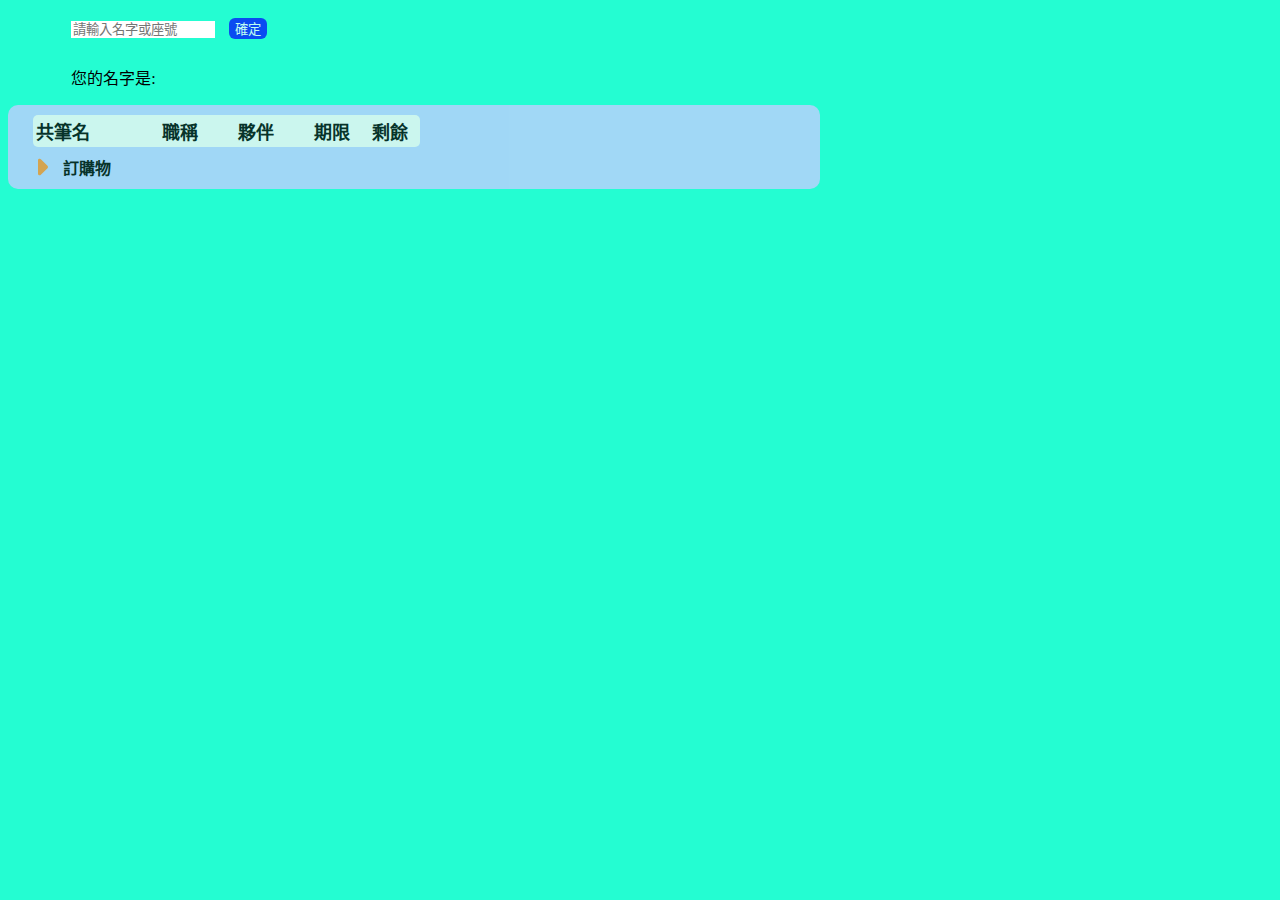
==== all.html @ c66951a4 "Update all.html" ====
<!DOCTYPE html>
<html lang="zh-TW">
<head>
    <meta charset="UTF-8">
    <meta http-equiv="X-UA-Compatible" content="IE=edge">
    <meta name="viewport" content="width=device-width, initial-scale=1.0">
    <title>All</title>
    <script>//臺大牙醫系B09蔡侁甫所有網站</script>
    <link rel="stylesheet" href="./css/index.css">
</head>
<body style="background: #24fdd2; font-family: 'Times New Roman', Helvetica, 標楷體;">
    <div id="head_all" style="padding-left: 5%;">
        <input type="text" id="yourname" autocomplete="off" inputmode="search" style="width: 140px; border: 0; border-radius: 0px;" placeholder="請輸入名字或座號">
        <!--inputmode:search可以有讓手機按確認後按button-->
        <button class="button_key blueDarker2" id="enter_name" style="margin: 10px; border: 0; border-radius: 6px; opacity: 0.7; color: white;">確定</button>
    </div>
    <div style="padding-left: 5%; ">
        <p>您的名字是: <span id="nameBlank" style="font-weight: bold;"></span></p>
    </div>
    <div id="body_all" style="padding-left: 2%; padding-top: 10px; margin-right: calc(50% - 180px); padding-bottom: 10px; background-color: rgb(192, 206, 255); opacity: 0.8;; border-radius: 10px;">
        <table id="print_all" style="background: whitesmoke; border: none; border-radius: 5px;">
            <thead class="wordLarge">
                <tr id="t_head_1">
                    <th>共筆名&nbsp;&nbsp;&nbsp;&nbsp;&nbsp;&nbsp;&nbsp;&nbsp;&nbsp;&nbsp;&nbsp;&nbsp;&nbsp;&nbsp;&nbsp;</th>
                    <th>職稱&nbsp;&nbsp;&nbsp;&nbsp;&nbsp;&nbsp;&nbsp;&nbsp;</th>
                    <th>夥伴&nbsp;&nbsp;&nbsp;&nbsp;&nbsp;&nbsp;&nbsp;&nbsp;</th>
                    <th>期限&nbsp;&nbsp;&nbsp;&nbsp;</th>
                    <th>剩餘&nbsp;&nbsp;</th>
                </tr>
            </thead>
        </table>

        <div style="display: flex;">
            <span class="closebox">
                <svg id="arrowClick" xmlns="http://www.w3.org/2000/svg" viewBox="0 0 24 24" style="margin-left: -10px;"><path d="m14.707 11.293-4-4A1 1 0 0 0 9 8v8a1 1 0 0 0 1.707.707l4-4a1 1 0 0 0 0-1.414z" style="fill:#ff8e31" data-name="Right"/></svg>
            </span>
            <span style="padding-top: 8px; font-weight: bold;">訂購物</span>
        </div>
        <div id="gb_buy" style="display: none; margin-left: 23px; padding-left: 7px; background: orange; opacity: 0.5; color: white;"></div>
        <div id="kg_buy" style="display: none; margin-left: 23px; padding-left: 7px; background: orange; opacity: 0.5; color: white;"></div>
    </div>

    <script src="./jquery-3.6.0.js"></script>
    <link href="https://cdn.jsdelivr.net/npm/bootstrap@5.2.0-beta1/dist/css/bootstrap.min.css" rel="stylesheet" integrity="sha384-0evHe/X+R7YkIZDRvuzKMRqM+OrBnVFBL6DOitfPri4tjfHxaWutUpFmBp4vmVor" crossorigin="anonymous">
    <script src="https://cdn.jsdelivr.net/npm/bootstrap@5.2.0-beta1/dist/js/bootstrap.bundle.min.js" integrity="sha384-pprn3073KE6tl6bjs2QrFaJGz5/SUsLqktiwsUTF55Jfv3qYSDhgCecCxMW52nD2" crossorigin="anonymous"></script>
</body>
    <script type="text/javascript" src="./js/all.js"></script>
    <script src="./js/index.js"></script>
</html>
---- css/index.css ----
:root {
    /*這裡放global variables*/
    --c: center;
}

.middle {
    text-align: var(--c);
    margin-left: auto;
    margin-right: auto;
}
.leftHeader {
    margin-left: calc(50% - 140px);
}
.wordLarge {
    font-size: 15px;
}
.flex-button {
    display: flex; /*flex排列*/
    flex-direction: row;
    flex-wrap: nowrap; /*超過不換行*/
    justify-content: center;
    padding: 10px;
    white-space: nowrap;
}
.button {
    background-color: green;
    border: none;
    border-radius: 5px;
    color: azure;
    width: 50px;
    white-space: nowrap;
}
.obj_50 {
    margin: 0 auto;
    height: 450px;
}
.button:active {
    background-color: azure;
    border: none;
    border-radius: 5px;
    color: green;
    width: 50px;
    border: 1px solid yellow;
}
.button_clicked {
    background-color: azure;
    border: none;
    border-radius: 5px;
    color: green;
    width: 50px;
    border: 1px solid yellow;
    white-space: nowrap;
}
.obj_90 {
    width: 90%;
    margin-left: 5%;
}
.greenDark {
    margin-top: 0;
    margin-bottom: 0;
}
.greenDark:active {
    background: #87c2b6;
    border-radius: 6px;
}
.blueDarker{
    background: linear-gradient(135deg, blue, purple); 
}
.blueDarker:active {
    background: linear-gradient(315deg, blue, purple);
}
.blueDarker2{
    background-color: blue; 
}
.blueDarker2:active {
    background: linear-gradient(135deg, blue, purple);
}
.redDarker{
    background-color: red; 
}
.redDarker:active {
    background: black;
}
.flex-container {
    display: flex; /*flex排列*/
    flex-direction: row;
    flex-wrap: nowrap; /*超過不換行*/
    justify-content: flex-start;
}
.inputMargin {
    margin-top: -10px;
    margin-right: 5px;
}
.closebox {
    display: inline-block;
    width: 30px;
    height: 30px;
}
#checkbox_countdown{
    padding-top: 10px;
}
#checkbox_all{
    padding-top: 10px;
}
#tomorrowClass {
    white-space: pre;
}
#news {
    background: red;
}
#loadAll {
    border: 0px; 
    border-radius: 6px; 
    color: blue;
}
#loadWeek {
    border: 0px; 
    border-radius: 6px; 
    color: brown;
}
.load {
    background: rgb(119, 236, 119);
}
.image_rotate_90 { /*順時針旋轉*/
    animation: rotation_90 1s;
    animation-fill-mode: forwards;
    -webkit-animation: rotation_90 1s forwards;
}
@-webkit-keyframes rotation_90 {
    from {
        transform: rotate(0deg);
    }
    to {
        transform: rotate(90deg);
    }
}
@keyframes rotation_90 {
    from {
        transform: rotate(0deg);
    }
    to {
        transform: rotate(90deg);
    }
}
.image_rotate_-90 { /*逆時針旋轉*/
    animation: rotation_-90 1s;
    animation-fill-mode: forwards;
    -webkit-animation: rotation_-90 1s forwards;
}
@-webkit-keyframes rotation_-90 {
    from {
        transform: rotate(90deg);
    }
    to {
        transform: rotate(0deg);
    }
}
@keyframes rotation_-90 {
    from {
        transform: rotate(90deg);
    }
    to {
        transform: rotate(0deg);
    }
}
.fadeIn { /*浮現*/
    animation: fadeIn 0.5s forwards;
    -webkit-animation: fadeIn 0.5s forwards;
}
@-webkit-keyframes fadeIn {
    0% { opacity: 0; }
    100% { opacity: 1; }
}
@keyframes fadeIn {
    0% { opacity: 0; }
    100% { opacity: 1; }
}
.delLine {
    position: relative;
    color: grey;
}
.delLine::after {
    content: ' ';
    position: absolute;
    top: 120%;
    left: 0;
    width: 100%;
    height: 1px;
    background: black;
    color: grey;
    animation-name: delLine;
    animation-duration: 0.2s;
    animation-timing-function: linear;
    animation-iteration-count: 1;
    animation-fill-mode: forwards;
    -webkit-animation-name: delLine;
    -webkit-animation-duration: 0.2s;
    -webkit-animation-timing-function: linear;
    -webkit-animation-iteration-count: 1;
    -webkit-animation-fill-mode: forwards;
}
@keyframes delLine {
    0%   { width : 0; }
    100% { width: 100%; }
}
@-webkit-keyframes delLine {
    0%   { width : 0; }
    100% { width: 100%; }
}
.drop {
    /*margin-top: var(--margin-top);*/
    animation: drop 0.5s ease forwards;
    -webkit-animation: drop 0.5s ease forwards;
}
@keyframes drop {
    0% { transform: translateY(calc(-1 * var(--margin-top))); }
    100%   { transform: translateY(var(--margin-top)); }
}
@-webkit-keyframes drop {
    0% { transform: translateY(calc(-1 * var(--margin-top))); }
    100%   { transform: translateY(var(--margin-top)); }
}

@media (min-width: 576px) { /*手機優先 不知道為什麼放原來的前面會被槓掉*/
    .middle {
        text-align: var(--c);
    }
    .flex-button {
        display: flex; /*flex排列*/
        flex-direction: row;
        flex-wrap: nowrap; /*超過不換行*/
        justify-content: space-around;
        padding: 10px;
        white-space: nowrap;
    }
    .button {
        background-color: green;
        border: none;
        border-radius: 5px;
        color: azure;
        white-space: nowrap;
    }
    .inputMargin {
        margin-top: 10px;
        margin-right: 5px;
        vertical-align: text-bottom;
    }
    .button:hover {
        background-color: azure;
        border: none;
        border-radius: 5px;
        color: green;
        width: 50px;
        border: 1px solid yellow;
    }
}
@media (min-width: 800px) {
    .button:hover, .button:active {
        background-color: azure;
        border: none;
        border-radius: 5px;
        color: green;
        width: 50px;
        border: 1px solid yellow;
    }
    .greenDark {
        margin-top: 0;
        margin-bottom: 0;
    }
    .greenDark:hover, .greenDark:active {
        background: #87c2b6;
        border-radius: 6px;
    }
    .blueDarker:hover, .blueDarker:active {
        background: linear-gradient(315deg, blue, purple);
    }
    .blueDarker2:hover, .blueDarker2:active {
        background: linear-gradient(135deg, blue, purple);
    }
    .redDarker:hover, .redDarker:active {
        background: black;
    }
    .centerLeft {
        margin-left: calc(50% - 280px);
        display: flex;
        margin-top: -10px;
    }
    #news:hover {
        background: linear-gradient(225deg, purple, red);
    }
    .showOnPhone {
        opacity: 0;
    }
    .obj_50 {
        margin: 0 auto;
        height: 420px;
    }
    .wordLarge {
        font-size: 18px;
    }
    .obj_90 {
        width: 60%;
        margin-left: 20%;
    }
    .leftHeader {
        margin-left: 0;
    }
    #body_code{
        height: 420px;
    }
    #checkbox_countdown{
        padding-top: 0px;
    }
    #checkbox_all{
        padding-top: 0px;
    }
}
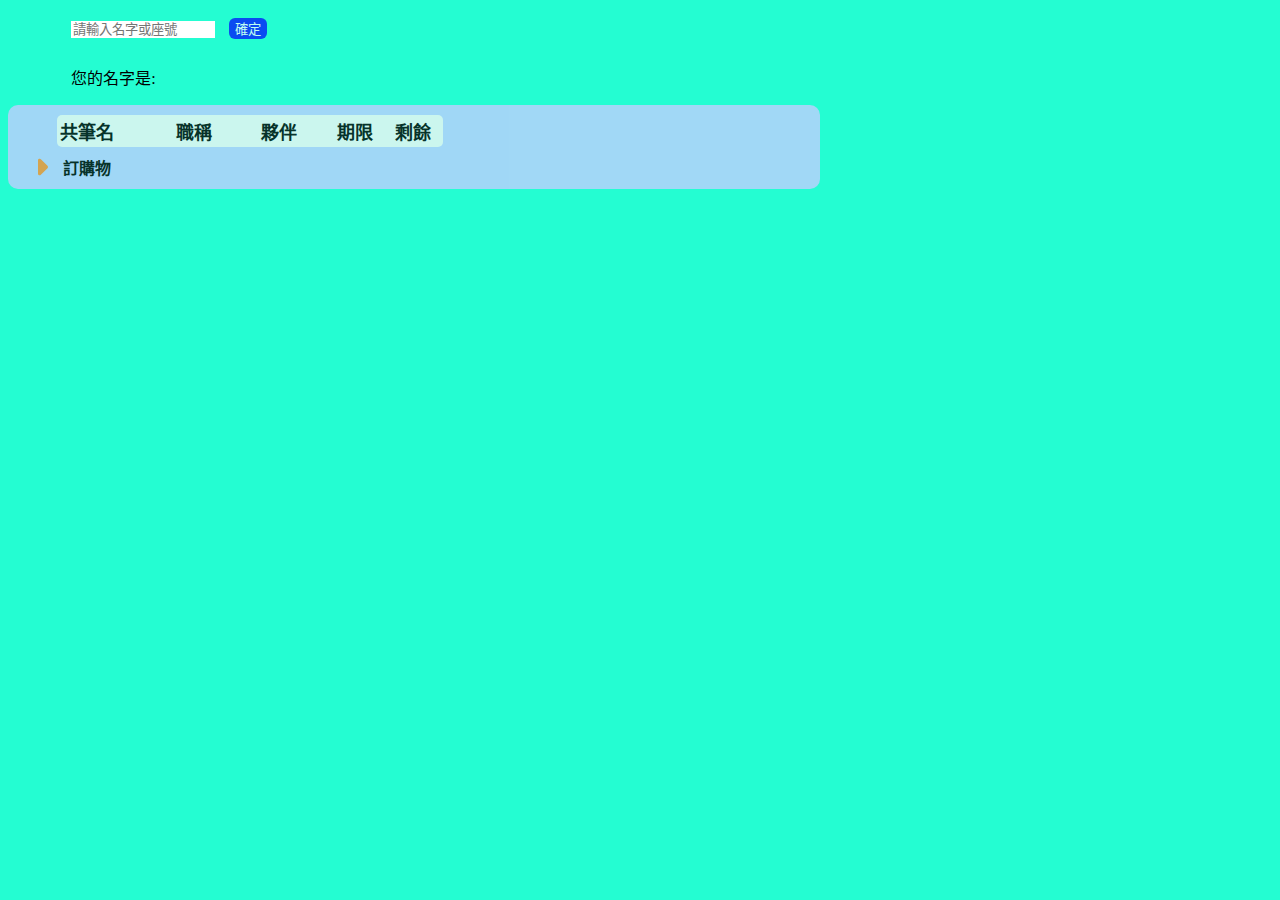
==== commit 090b4f9b: "Update all.html" ====
--- a/all.html
+++ b/all.html
@@ -18,11 +18,11 @@
         <p>您的名字是: <span id="nameBlank" style="font-weight: bold;"></span></p>
     </div>
     <div id="body_all" style="padding-left: 2%; padding-top: 10px; margin-right: calc(50% - 180px); padding-bottom: 10px; background-color: rgb(192, 206, 255); opacity: 0.8;; border-radius: 10px;">
-        <table id="print_all" style="background: whitesmoke; border: none; border-radius: 5px;">
+        <table id="print_all" style="background: whitesmoke; border: none; border-radius: 5px; margin-left: 3%;">
             <thead class="wordLarge">
                 <tr id="t_head_1">
-                    <th>共筆名&nbsp;&nbsp;&nbsp;&nbsp;&nbsp;&nbsp;&nbsp;&nbsp;&nbsp;&nbsp;&nbsp;&nbsp;&nbsp;&nbsp;&nbsp;</th>
-                    <th>職稱&nbsp;&nbsp;&nbsp;&nbsp;&nbsp;&nbsp;&nbsp;&nbsp;</th>
+                    <th>共筆名&nbsp;&nbsp;&nbsp;&nbsp;&nbsp;&nbsp;&nbsp;&nbsp;&nbsp;&nbsp;&nbsp;&nbsp;&nbsp;</th>
+                    <th>職稱&nbsp;&nbsp;&nbsp;&nbsp;&nbsp;&nbsp;&nbsp;&nbsp;&nbsp;&nbsp;</th>
                     <th>夥伴&nbsp;&nbsp;&nbsp;&nbsp;&nbsp;&nbsp;&nbsp;&nbsp;</th>
                     <th>期限&nbsp;&nbsp;&nbsp;&nbsp;</th>
                     <th>剩餘&nbsp;&nbsp;</th>
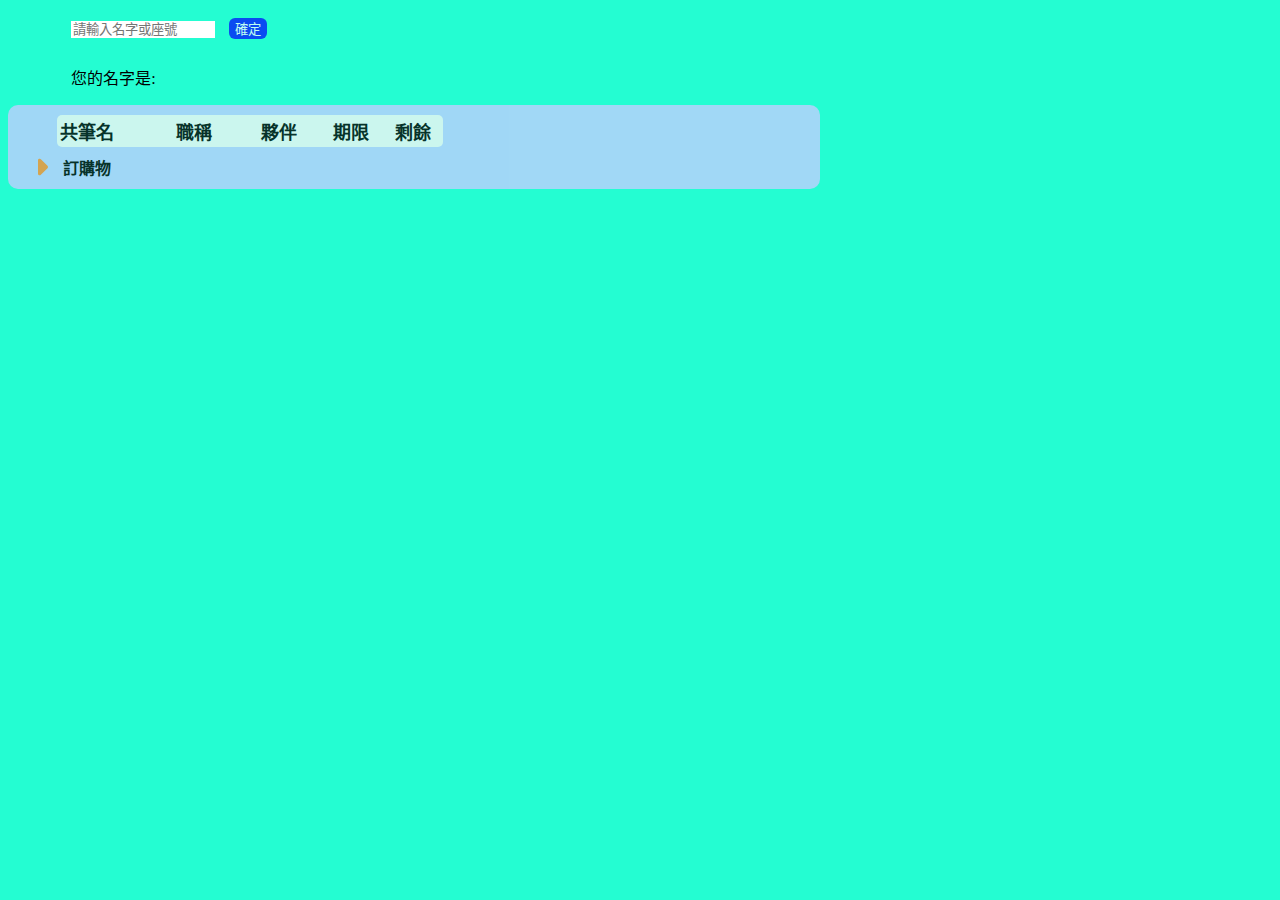
==== commit e939de2d: "Update all.html" ====
--- a/all.html
+++ b/all.html
@@ -23,8 +23,8 @@
                 <tr id="t_head_1">
                     <th>共筆名&nbsp;&nbsp;&nbsp;&nbsp;&nbsp;&nbsp;&nbsp;&nbsp;&nbsp;&nbsp;&nbsp;&nbsp;&nbsp;</th>
                     <th>職稱&nbsp;&nbsp;&nbsp;&nbsp;&nbsp;&nbsp;&nbsp;&nbsp;&nbsp;&nbsp;</th>
-                    <th>夥伴&nbsp;&nbsp;&nbsp;&nbsp;&nbsp;&nbsp;&nbsp;&nbsp;</th>
-                    <th>期限&nbsp;&nbsp;&nbsp;&nbsp;</th>
+                    <th>夥伴&nbsp;&nbsp;&nbsp;&nbsp;&nbsp;&nbsp;&nbsp;</th>
+                    <th>期限&nbsp;&nbsp;&nbsp;&nbsp;&nbsp;</th>
                     <th>剩餘&nbsp;&nbsp;</th>
                 </tr>
             </thead>
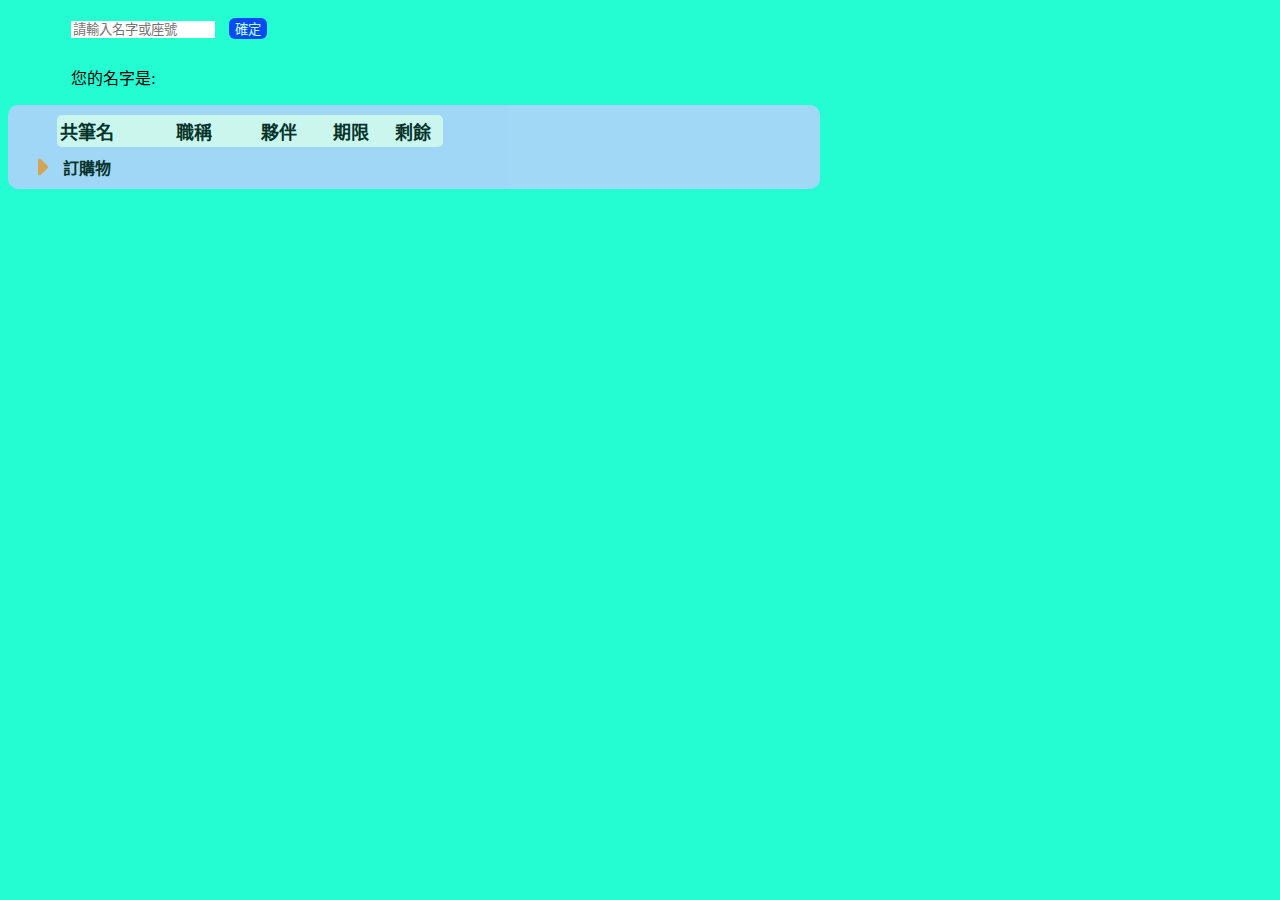
==== commit 8360bff8: "Update all.html" ====
--- a/all.html
+++ b/all.html
@@ -12,7 +12,7 @@
     <div id="head_all" style="padding-left: 5%;">
         <input type="text" id="yourname" autocomplete="off" inputmode="search" style="width: 140px; border: 0; border-radius: 0px;" placeholder="請輸入名字或座號">
         <!--inputmode:search可以有讓手機按確認後按button-->
-        <button class="button_key blueDarker2" id="enter_name" style="margin: 10px; border: 0; border-radius: 6px; opacity: 0.7; color: white;">確定</button>
+        <button class="button_key blueDarker2" id="enter_name" style="margin: 10px; border: 0; border-radius: 6px; opacity: 0.7; color: white; text-align: center;">確定</button>
     </div>
     <div style="padding-left: 5%; ">
         <p>您的名字是: <span id="nameBlank" style="font-weight: bold;"></span></p>
--- a/css/index.css
+++ b/css/index.css
@@ -23,12 +23,20 @@
     padding: 10px;
     white-space: nowrap;
 }
+td {
+    border-color: inherit;
+    border-style: solid;
+    border: none !important;
+    border-top: 0.5px solid grey !important; 
+}
 .button {
     background-color: green;
     border: none;
     border-radius: 5px;
     color: azure;
     width: 50px;
+    padding-left: auto;
+    padding-right: auto;
     white-space: nowrap;
 }
 .obj_50 {
@@ -50,6 +58,8 @@
     color: green;
     width: 50px;
     border: 1px solid yellow;
+    padding-left: auto;
+    padding-right: auto;
     white-space: nowrap;
 }
 .obj_90 {
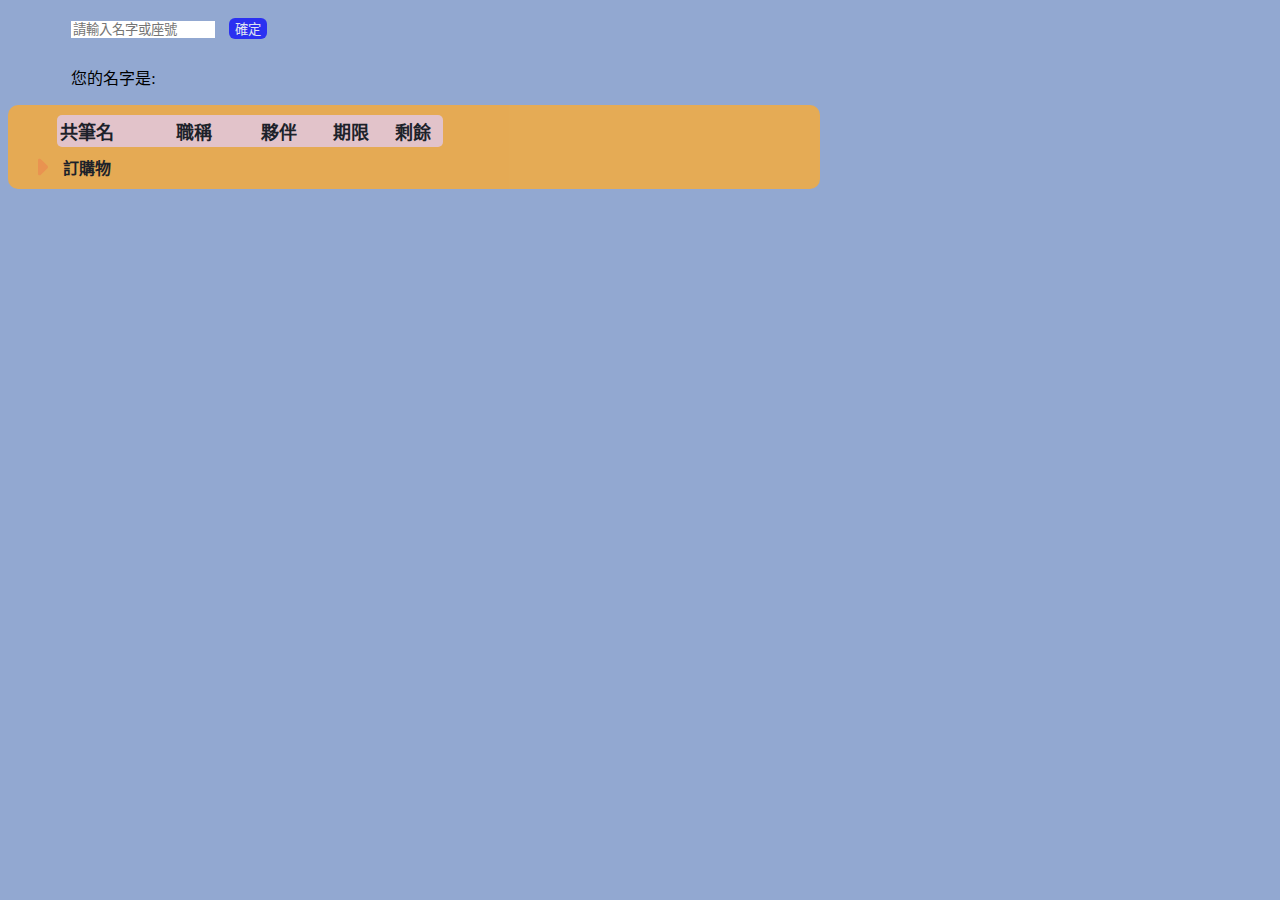
==== commit 16d1ad43: "Update all.html" ====
--- a/all.html
+++ b/all.html
@@ -8,7 +8,7 @@
     <script>//臺大牙醫系B09蔡侁甫所有網站</script>
     <link rel="stylesheet" href="./css/index.css">
 </head>
-<body style="background: #24fdd2; font-family: 'Times New Roman', Helvetica, 標楷體;">
+<body style="background: #92a8d1; font-family: 'Times New Roman', Helvetica, 標楷體;">
     <div id="head_all" style="padding-left: 5%;">
         <input type="text" id="yourname" autocomplete="off" inputmode="search" style="width: 140px; border: 0; border-radius: 0px;" placeholder="請輸入名字或座號">
         <!--inputmode:search可以有讓手機按確認後按button-->
@@ -17,8 +17,8 @@
     <div style="padding-left: 5%; ">
         <p>您的名字是: <span id="nameBlank" style="font-weight: bold;"></span></p>
     </div>
-    <div id="body_all" style="padding-left: 2%; padding-top: 10px; margin-right: calc(50% - 180px); padding-bottom: 10px; background-color: rgb(192, 206, 255); opacity: 0.8;; border-radius: 10px;">
-        <table id="print_all" style="background: whitesmoke; border: none; border-radius: 5px; margin-left: 3%;">
+    <div id="body_all" style="padding-left: 2%; padding-top: 10px; margin-right: calc(50% - 180px); padding-bottom: 10px; background-color: #faab36; opacity: 0.8;; border-radius: 10px;">
+        <table id="print_all" style="background: #f7cac9; border: none; border-radius: 5px; margin-left: 3%;">
             <thead class="wordLarge">
                 <tr id="t_head_1">
                     <th>共筆名&nbsp;&nbsp;&nbsp;&nbsp;&nbsp;&nbsp;&nbsp;&nbsp;&nbsp;&nbsp;&nbsp;&nbsp;&nbsp;</th>
@@ -36,8 +36,8 @@
             </span>
             <span style="padding-top: 8px; font-weight: bold;">訂購物</span>
         </div>
-        <div id="gb_buy" style="display: none; margin-left: 23px; padding-left: 7px; background: orange; opacity: 0.5; color: white;"></div>
-        <div id="kg_buy" style="display: none; margin-left: 23px; padding-left: 7px; background: orange; opacity: 0.5; color: white;"></div>
+        <div id="gb_buy" style="display: none; margin-left: 23px; padding-left: 7px; background: #d0e1ff; opacity: 0.5; color: white;"></div>
+        <div id="kg_buy" style="display: none; margin-left: 23px; padding-left: 7px; background: #d0e1ff; opacity: 0.5; color: white;"></div>
     </div>
 
     <script src="./jquery-3.6.0.js"></script>
--- a/css/index.css
+++ b/css/index.css
@@ -30,7 +30,7 @@
     border-top: 0.5px solid grey !important; 
 }
 .button {
-    background-color: green;
+    background-color: gold;
     border: none;
     border-radius: 5px;
     color: azure;
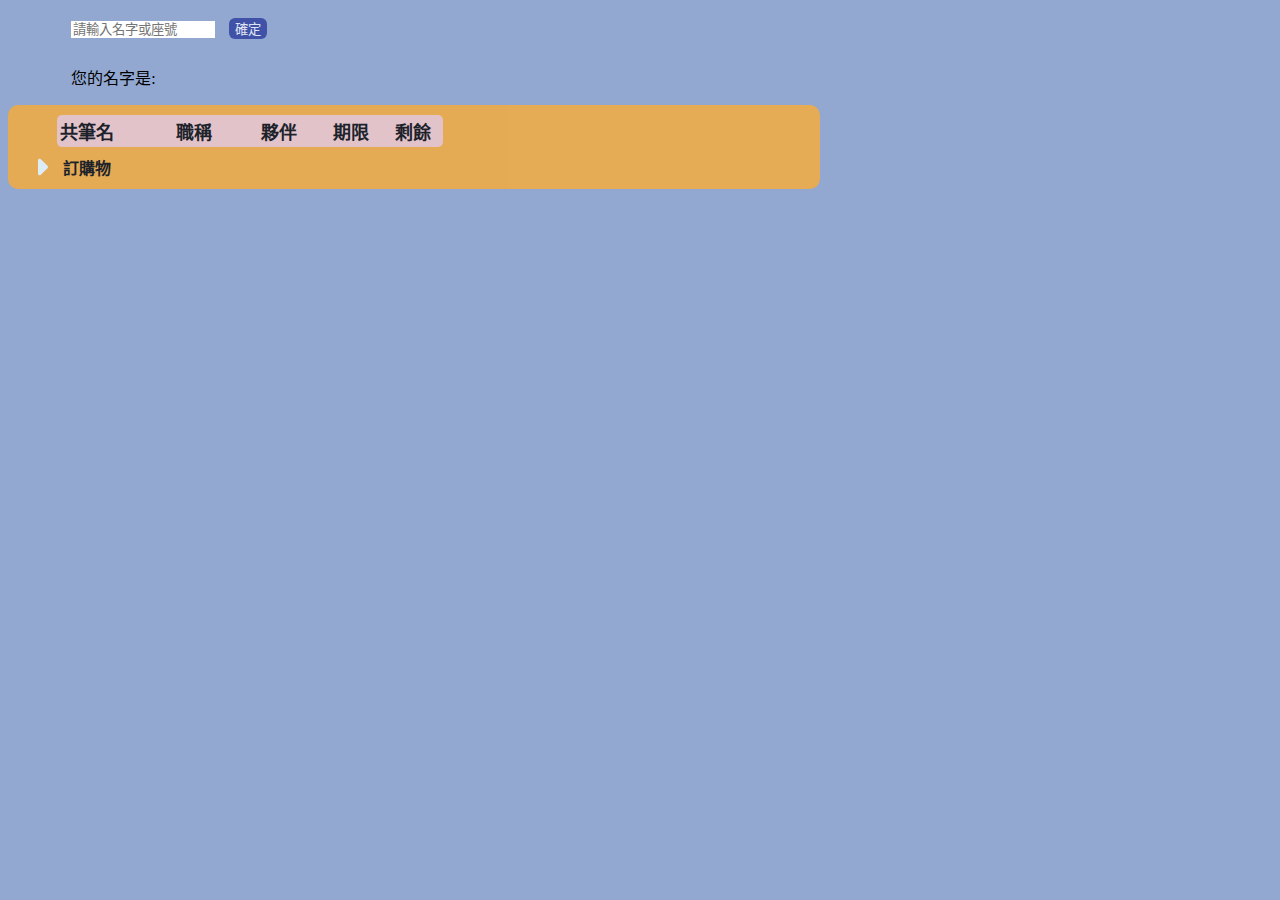
==== commit 20a9efb1: "Update all.html" ====
--- a/all.html
+++ b/all.html
@@ -32,12 +32,12 @@
 
         <div style="display: flex;">
             <span class="closebox">
-                <svg id="arrowClick" xmlns="http://www.w3.org/2000/svg" viewBox="0 0 24 24" style="margin-left: -10px;"><path d="m14.707 11.293-4-4A1 1 0 0 0 9 8v8a1 1 0 0 0 1.707.707l4-4a1 1 0 0 0 0-1.414z" style="fill:#ff8e31" data-name="Right"/></svg>
+                <svg id="arrowClick" xmlns="http://www.w3.org/2000/svg" viewBox="0 0 24 24" style="margin-left: -10px;"><path d="m14.707 11.293-4-4A1 1 0 0 0 9 8v8a1 1 0 0 0 1.707.707l4-4a1 1 0 0 0 0-1.414z" style="fill:azure" data-name="Right"/></svg>
             </span>
             <span style="padding-top: 8px; font-weight: bold;">訂購物</span>
         </div>
-        <div id="gb_buy" style="display: none; margin-left: 23px; padding-left: 7px; background: #d0e1ff; opacity: 0.5; color: white;"></div>
-        <div id="kg_buy" style="display: none; margin-left: 23px; padding-left: 7px; background: #d0e1ff; opacity: 0.5; color: white;"></div>
+        <div id="gb_buy" style="display: none; margin-left: 23px; padding-left: 7px; background: #d0e1ff; opacity: 0.5;"></div>
+        <div id="kg_buy" style="display: none; margin-left: 23px; padding-left: 7px; background: #d0e1ff; opacity: 0.5;"></div>
     </div>
 
     <script src="./jquery-3.6.0.js"></script>
--- a/css/index.css
+++ b/css/index.css
@@ -33,7 +33,7 @@
     background-color: gold;
     border: none;
     border-radius: 5px;
-    color: azure;
+    color: #92a8d1;
     width: 50px;
     padding-left: auto;
     padding-right: auto;
@@ -47,7 +47,7 @@
     background-color: azure;
     border: none;
     border-radius: 5px;
-    color: green;
+    color: black;
     width: 50px;
     border: 1px solid yellow;
 }
@@ -55,7 +55,7 @@
     background-color: azure;
     border: none;
     border-radius: 5px;
-    color: green;
+    color: black;
     width: 50px;
     border: 1px solid yellow;
     padding-left: auto;
@@ -71,20 +71,14 @@
     margin-bottom: 0;
 }
 .greenDark:active {
-    background: #87c2b6;
+    background: #92bfff;
     border-radius: 6px;
 }
 .blueDarker{
-    background: linear-gradient(135deg, blue, purple); 
-}
-.blueDarker:active {
-    background: linear-gradient(315deg, blue, purple);
+    background: #1e2f97; 
 }
 .blueDarker2{
-    background-color: blue; 
-}
-.blueDarker2:active {
-    background: linear-gradient(135deg, blue, purple);
+    background-color: #1e2f97; 
 }
 .redDarker{
     background-color: red; 
@@ -245,10 +239,10 @@
         white-space: nowrap;
     }
     .button {
-        background-color: green;
+        background-color: gold;
         border: none;
         border-radius: 5px;
-        color: azure;
+        color: #92a8d1;
         white-space: nowrap;
     }
     .inputMargin {
@@ -260,7 +254,7 @@
         background-color: azure;
         border: none;
         border-radius: 5px;
-        color: green;
+        color: black;
         width: 50px;
         border: 1px solid yellow;
     }
@@ -270,7 +264,7 @@
         background-color: azure;
         border: none;
         border-radius: 5px;
-        color: green;
+        color: black;
         width: 50px;
         border: 1px solid yellow;
     }
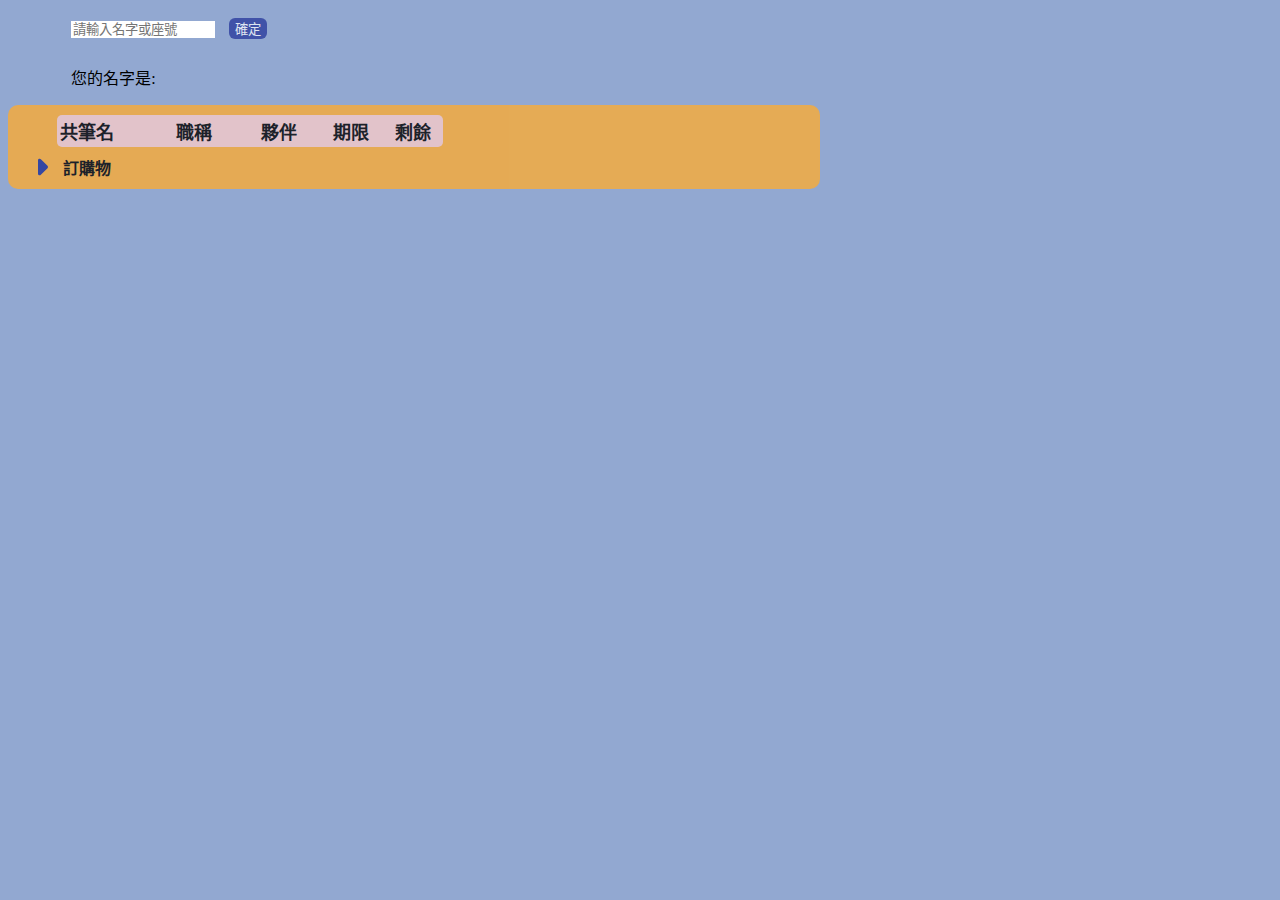
==== commit 853e5b05: "Update all.html" ====
--- a/all.html
+++ b/all.html
@@ -32,12 +32,12 @@
 
         <div style="display: flex;">
             <span class="closebox">
-                <svg id="arrowClick" xmlns="http://www.w3.org/2000/svg" viewBox="0 0 24 24" style="margin-left: -10px;"><path d="m14.707 11.293-4-4A1 1 0 0 0 9 8v8a1 1 0 0 0 1.707.707l4-4a1 1 0 0 0 0-1.414z" style="fill:azure" data-name="Right"/></svg>
+                <svg id="arrowClick" xmlns="http://www.w3.org/2000/svg" viewBox="0 0 24 24" style="margin-left: -10px;"><path d="m14.707 11.293-4-4A1 1 0 0 0 9 8v8a1 1 0 0 0 1.707.707l4-4a1 1 0 0 0 0-1.414z" style="fill: #1e2f97" data-name="Right"/></svg>
             </span>
             <span style="padding-top: 8px; font-weight: bold;">訂購物</span>
         </div>
-        <div id="gb_buy" style="display: none; margin-left: 23px; padding-left: 7px; background: #d0e1ff; opacity: 0.5;"></div>
-        <div id="kg_buy" style="display: none; margin-left: 23px; padding-left: 7px; background: #d0e1ff; opacity: 0.5;"></div>
+        <div id="gb_buy" style="display: none; margin-left: 23px; padding-left: 7px; background: #d0e1ff; color: #1e2f97; opacity: 0.5;"></div>
+        <div id="kg_buy" style="display: none; margin-left: 23px; padding-left: 7px; background: #d0e1ff; color: #1e2f97; opacity: 0.5;"></div>
     </div>
 
     <script src="./jquery-3.6.0.js"></script>
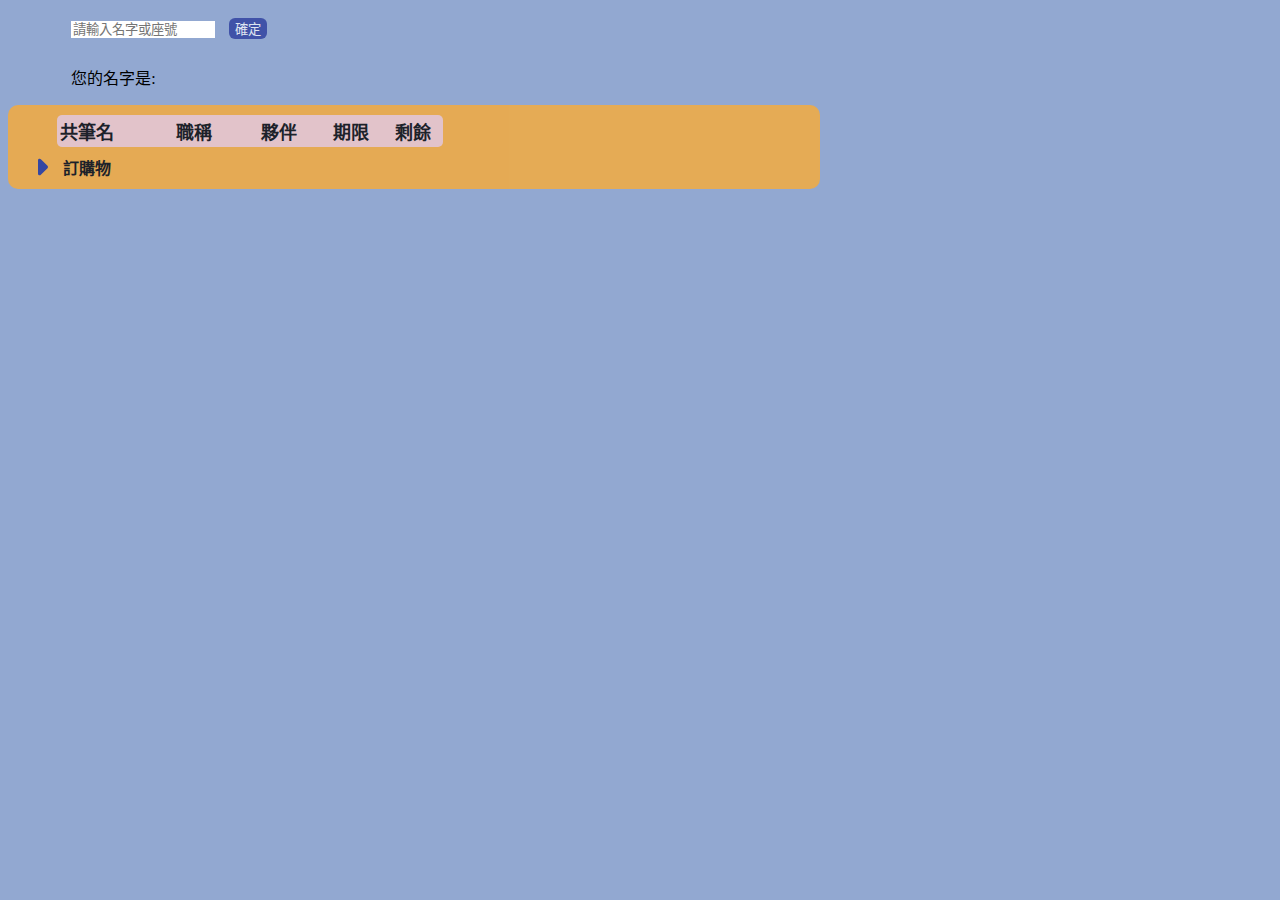
==== commit 77110ca7: "Update all.html" ====
--- a/all.html
+++ b/all.html
@@ -36,8 +36,8 @@
             </span>
             <span style="padding-top: 8px; font-weight: bold;">訂購物</span>
         </div>
-        <div id="gb_buy" style="display: none; margin-left: 23px; padding-left: 7px; background: #d0e1ff; color: #1e2f97; opacity: 0.5;"></div>
-        <div id="kg_buy" style="display: none; margin-left: 23px; padding-left: 7px; background: #d0e1ff; color: #1e2f97; opacity: 0.5;"></div>
+        <div id="gb_buy" style="display: none; margin-left: 23px; padding-left: 7px; background: #d0e1ff; color: #1e2f97;"></div>
+        <div id="kg_buy" style="display: none; margin-left: 23px; padding-left: 7px; background: #d0e1ff; color: #1e2f97;"></div>
     </div>
 
     <script src="./jquery-3.6.0.js"></script>
